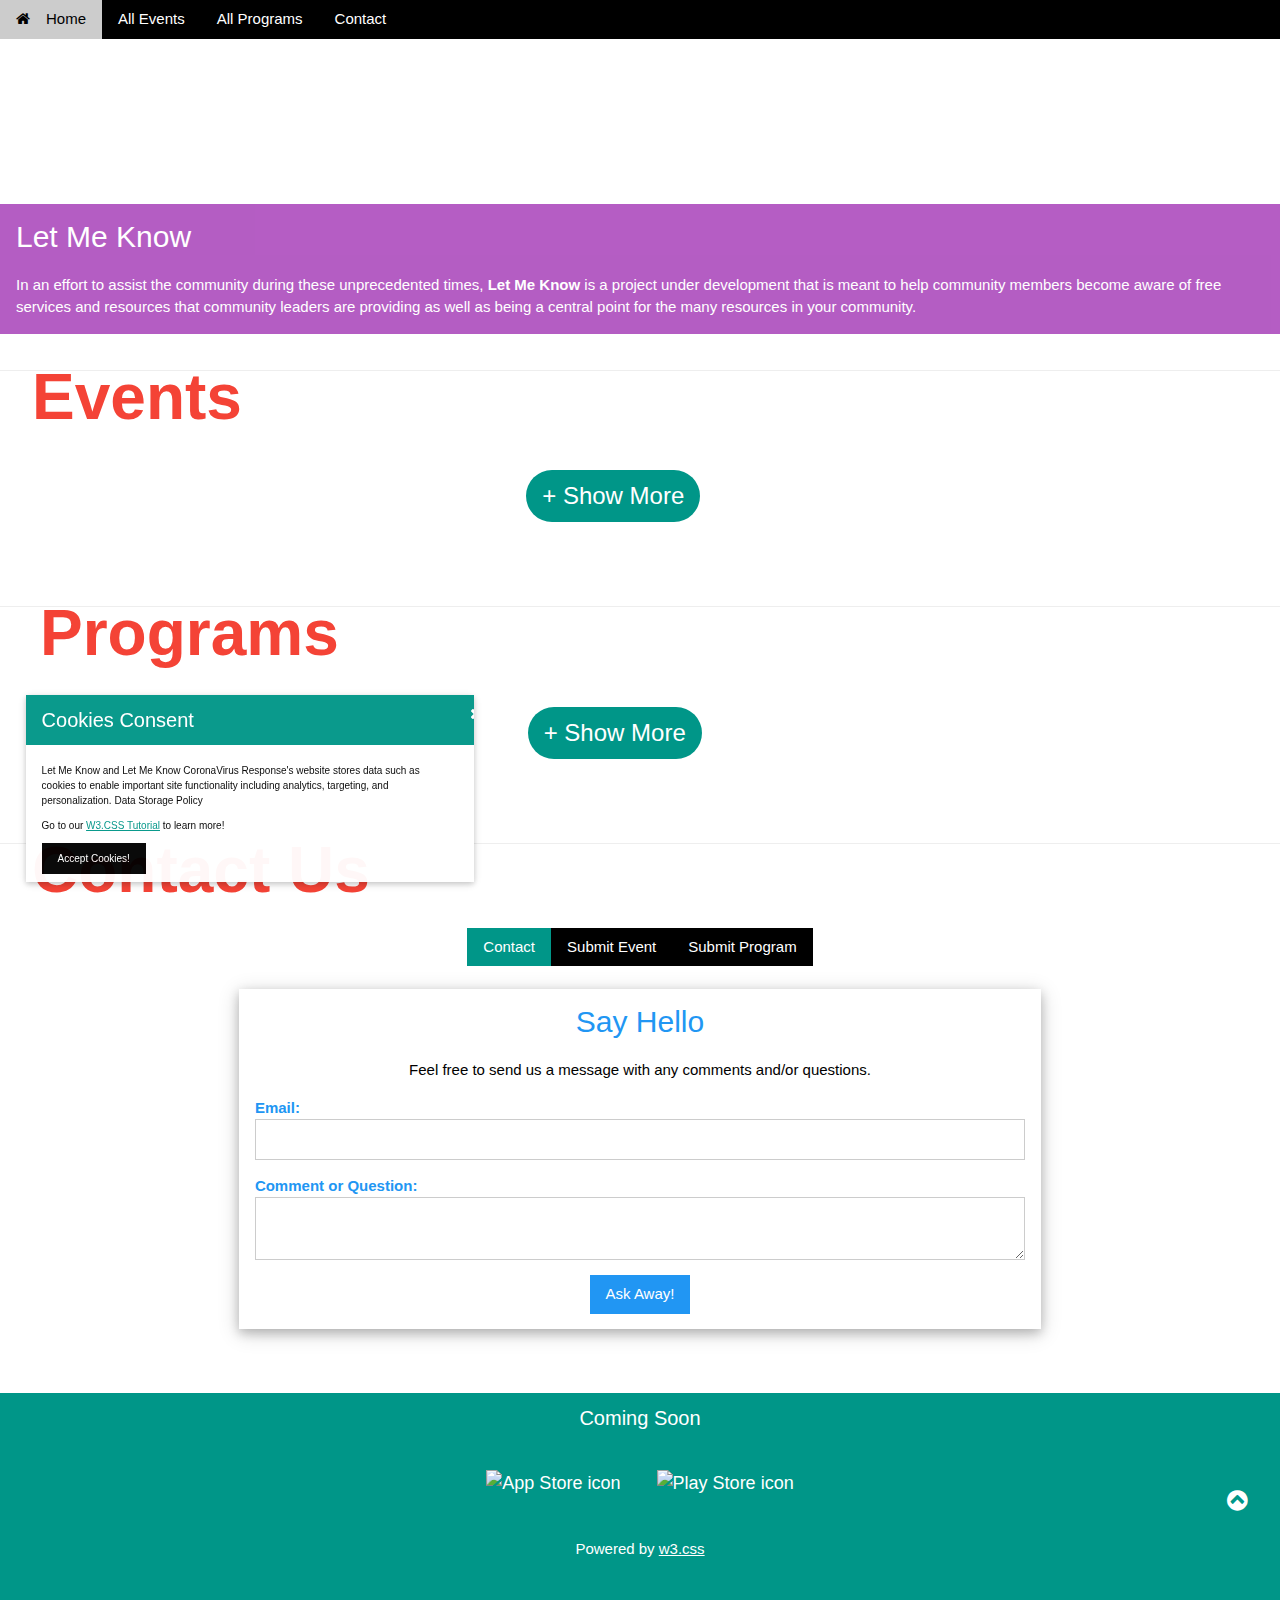
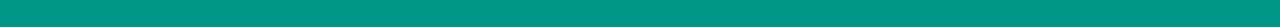
==== index.html @ cff096c7 "Added Current Site" ====
<!DOCTYPE html>
<html lang="en">
<title>Let Me Know-Coronavirus Response</title>
<head>

<!-- Global site tag (gtag.js) - Google Analytics -->
<script async src="https://www.googletagmanager.com/gtag/js?id=G-ME87R2ZFZ6"></script>
<script>
    window.dataLayer = window.dataLayer || [];
    function gtag(){dataLayer.push(arguments);}
    gtag('js', new Date());

    gtag('config', 'G-ME87R2ZFZ6');
</script>

<script data-ad-client="ca-pub-1134374927268143" async src="https://pagead2.googlesyndication.com/pagead/js/adsbygoogle.js"></script>


<script type = "text/javascript">

    var d = new Date();
    var exdays = 120;
    d.setTime(d.getTime() + (exdays * 24 * 60 * 60 *1000));
    var expires = "expires=" + d;

//    document.cookie = "cookieConsent=" +"; " + expires;
    document.cookie = "SameSite=None;Secure" + expires;
    document.cookie = "promo_shown=1;" + expires;

//    checkCookie();





</script>

</head>

<meta charset="UTF-8">
<meta name="viewport" content="width=device-width, initial-scale=1">
<link rel="stylesheet" href="site2.css">

<!--<link rel="stylesheet" href="https://www.w3schools.com/lib/w3-theme-black.css">
<link rel="stylesheet" href="https://cdnjs.cloudflare.com/ajax/libs/font-awesome/4.7.0/css/font-awesome.min.css">
-->
<link rel="stylesheet" href="https://cdnjs.cloudflare.com/ajax/libs/font-awesome/4.7.0/css/font-awesome.min.css">
<body id="myPage" onload="checkCookie()">

<div id="cookiesConsent" class="w3-hide w3-card w3-mobile PanelFloat" style="width:35%">
    <div class="w3-modal-content w3-card-4 w3-animate-bottom">
        <header class="w3-container w3-teal">
            <span onclick="document.getElementById('cookiesConsent').style.display='none'" class="w3-button w3-teal w3-display-topmiddle w3-margin-right w3-margin-right"><i class="fa fa-remove"></i></span>
            <h4>Cookies Consent </h4>
        </header>
        <div class="w3-content  w3-tiny pazOverflow w3-padding">
            <p>Let Me Know and Let Me Know CoronaVirus Response's website stores data such as<br> cookies to enable important site functionality including analytics, targeting, and <br>personalization. Data Storage Policy</p>
            <p>Go to our <a class="w3-text-teal" href="/w3css/default.asp">W3.CSS Tutorial</a> to learn more!</p>
            <button class="w3-btn w3-black" onclick="Agree2Cookies()">Accept Cookies!</button>
        </div>
    </div>

</div>



<!-- -----------------------------------------------------------------------------------------------------------Navbar(Menu) -->
<div class="w3-top">
 <div class="w3-bar w3-black w3-left-align">
    <a class="w3-bar-item w3-button w3-hide-medium w3-hide-large w3-right w3-hover-white w3-theme-d2" href="javascript:void(0);" onclick="openNav()"><i class="fa fa-bars"></i></a>
    <a href="index.html" class="w3-bar-item w3-button w3-teal"><i class="fa fa-home w3-margin-right"></i>Home</a>
            <a href="AllEvents.html" class="w3-bar-item w3-button w3-hide-small w3-hover-white">All Events</a>
            <a href="AllPrograms.html" class="w3-bar-item w3-button w3-hide-small w3-hover-white">All Programs</a>
        <a href="index.html#contact" class="w3-bar-item w3-button w3-hide-small w3-hover-white">Contact</a>
 </div>

    <!-- Navbar on small screens -->
    <div id="navDemo" class="w3-bar-block w3-black w3-hide w3-hide-large w3-hide-medium">
        <a href="AllEvents.html" class="w3-bar-item w3-button">All Events</a>
        <a href="AllPrograms.html" class="w3-bar-item w3-button">All Programs</a>
        <a href="index.html#contact" class="w3-bar-item w3-button">Contact</a>
    </div>
</div>

<!-- --------------------------------------------------------------------------------------------------------Image Header -->
<div class="w3-display-container w3-animate-opacity w3-mobile w3-hidden">
    <img src="https://www.w3schools.com//w3images/sailboat.jpg" alt="boat" style="width:100%;min-height:350px;max-height:600px;">
    <div class="w3-container w3-display-bottomleft w3-margin-bottom w3-opacity-min w3-purple w3">
    <h2>Let Me Know</h2>
    <p>In an effort to assist the community during these unprecedented times, <b>Let Me Know</b> is a project under development
    that is meant to help community members become aware of free services and resources that community leaders are providing as well
    as being a central point for the many resources in your community.</p>

    </div>
</div>

<!-- -----------------------------------------------------------------------------------Partial Events Row -->
<hr>
<div class="w3-row-padding w3-padding-64 w3-margin-top" id="work">
    <!-- -------------------------------------------------------------------------------------------------------Go to more events Button Container -->
<div class="w3-container" style="position:relative">
    <h1 class="w3-jumbo w3-text-red w3-shadow" style="position:absolute;top:-116px;left:24px"><b>Events</b></h1>
</div>


<p id="loadEvents"></p>






<script>
var xmlhttp = new XMLHttpRequest();
xmlhttp.onreadystatechange = function() {
        if (this.readyState == 4 && this.status == 200) {
                var myObj = JSON.parse(this.responseText);
                var x="";
                //input = document.getElementById("myInput");

                 //x+= "<div class='w3-row-padding w3-center w3-margin-top'><div class='w3-third'><div class='w3-card w3-container' style='min-height:460px'>";
                 //"<div class='w3-row w3-border'>";
                for (i in myObj.events)
                {
                                   if(i <3){
                            x+= "<div class='w3-row-padding w3-third'><div class='w3-container w3-hover-shadow w3-row-padding w3-center w3-card w3-white w3-container'style='height:660px'>"
                                    +"<h3> <a href='#'>"+myObj.events[i].title + "</a></h3>"
                                    +"<img src='" + myObj.events[i].imagelink + "' alt='Event Screenshot " + myObj.events[i].title+ "'style='width:70%' >"
                                    +"<p>"+ myObj.events[i].time +"</p>"
                                    +"<p>"+ myObj.events[i].date +"</p>"
                                    +"<p><a>"+ myObj.events[i].address +"</a></p>"
                                    +"<p>"+ myObj.events[i].description +"</p></div><br></div></div>";
                                             }

        }


                document.getElementById("loadEvents").innerHTML = x;
        }
};
xmlhttp.open("GET", "https://myvalentines.s3.amazonaws.com/LetMeKnow/basicevents.json", true);
xmlhttp.send();
</script>

  <button onclick="location.href='AllEvents.html'" class="w3-button w3-center w3-xlarge w3-teal w3-round-xxlarge w3-hover-teal w3-margin-ShowMore" title="Go To Events List">
  + Show More
  </button>



</div>


<!-- ---------------------------------------------------------------------------------------------------------------------------Partial Programs Container -->
  <hr>
<div class="w3-container w3-padding-64 w3-theme-l5" id="program">
    <div class="w3-container" style="position:relative">
    <h1 class="w3-jumbo w3-text-red" style="position:absolute;top:-116px;left:24px"><b>Programs</b></h1>
    </div>

<p id="programs"></p>



<script>
var xmlhttp = new XMLHttpRequest();
xmlhttp.onreadystatechange = function() {
        if (this.readyState == 4 && this.status == 200) {
                var prog = JSON.parse(this.responseText);

                var x="<ul class='w3-ul w3-card-4 w3-white' >";
                //input = document.getElementById("myInput");
                 //x+= "<div class='w3-row-padding w3-center w3-margin-top'><div class='w3-third'><div class='w3-card w3-container' style='min-height:460px'>";
                 //"<div class='w3-row w3-border'>";
                for (i in prog.programs)
                {


                           x+=" <li class='w3-bar'> <div class='w3-bar-item w3-margin-bottom'>";
                           x+="<span class='w3-large'><b>" + prog.programs[i].title +"</b></span><br>";
                           x+="<span>"+ prog.programs[i].time +"</span><br><br>";
                           x+="<span>"+ prog.programs[i].description +"</span>";
                           x+="</div></li>";



        }//End checking of input length
              x+="</ul>";

                document.getElementById("programs").innerHTML = x;
        }
};
xmlhttp.open("GET", "https://zanproduction.org/basicprograms.json", true);
xmlhttp.send();
</script>

  <button onclick="location.href='AllPrograms.html'" class="w3-button w3-xlarge w3-teal w3-round-xxlarge w3-hover-teal w3-margin-ShowMore" title="Go To Programs List">
  + Show More
  </button>

</div>



<!-- -------------------------------------------------------------------------------------------------------Go to more events Button Container -->
<!--
<div class="w3-container" style="position:relative">
    <a href="AllEvents.html" class="w3-button w3-xxxlarge w3-circle w3-teal"style="position:absolute;top:-28px;right:24px">+</a>
</div>
    -->
<!-- ------------------------------------------------------------------------------------------------------------------------------Contact Row -->
<hr>
<div class="w3-row-padding w3-center w3-padding-64" id="contact">
         <div class="w3-container" style="position:relative">
    <h1 class="w3-jumbo w3-text-red" style="position:absolute;top:-116px;left:24px"><b>Contact Us</b></h1>
    </div>





  <div class="w3-bar w3-black w3-margin-bottom">
    <button class="w3-bar-item w3-button tablink w3-teal" onclick="openCity(event,'Con')">Contact</button>
    <button class="w3-bar-item w3-button tablink " onclick="openCity(event,'Event')">Submit Event</button>
    <button class="w3-bar-item w3-button tablink" onclick="openCity(event,'Program')">Submit Program</button>

  </div>

  <div id="Event" class="w3-container city PAZ-animate-fading" style="display:none">
<!-- -----------------------------------------------------------------Submit Event -->
   <div class="w3-container w3-card-4 w3-margin-right PAZ-margin-18-LR w3-padding w3-left-align">
        <h2 class="w3-text-blue w3-center">Submit an Event!</h2>

        <p class = "w3-left"> Have an event? Want to share a community service event to help out your community during these unprecedented times? Have a digital class you want your community to become aware of?
            Sign in to your Google Account and submit a form with your event details.</p>
        <p> Upon approval from our staff, your event will be shown on this site, letmeknow.zanproduction.org website Coronavirus Response</p>
        <p><span style="color: #A80000"><u><b>Please Note:</b> You will need to sign in to your gmail account in order to submit an event for review.</u></span></p>

        <p class = " w3-center"><button class="w3-btn w3-blue" onclick="window.open('https://forms.gle/3HyrLBHpQnjg3Du28'); ">Submit an Event!</button></p>
    </div>
   </div>

<!-- -----------------------------------------------------------------Submit Program -->
  <div id="Program" class="w3-container city PAZ-animate-fading" style="display:none">
     <iframe src="https://script.google.com/macros/s/AKfycbyybHsgXjD7RF-iYfJycYh_pijT7AcqOLYhs6ioUfyzRS8xSYM/exec" width="100%" height="1600" frameborder="0" marginheight="0" marginwidth="0">Loading�</iframe>
  </div>


<!-- -----------------------------------------------------------------Submit Inquiry -->
  <div id="Con" class="w3-container city PAZ-margin-18-LR PAZ-animate-fading" >

  <script type="text/javascript">var submitted=false;</script>
  <iframe name="hidden_iframe" id="hidden_iframe" style="display:none;" onload="if(submitted)  {window.location='index.html#contact';}"></iframe>

<!--<iframe name="hidden_iframe" id="hidden_iframe" style="display:none;" onload="if(submitted)  {window.location='index.html#contact';}"></iframe>-->

  <form id="cform" class="w3-container w3-card-4" action="https://docs.google.com/forms/u/0/d/e/1FAIpQLSfyJtyNnHhSbW4LIv55I1xpf301ikOAQBgVJiVOtoX2EVAl6g/formResponse" method="post" target="hidden_iframe"
    onsubmit="submitted=true;">
      <h2 class="w3-text-blue">Say Hello</h2>
      <p>Feel free to send us a message with any comments and/or questions. </p>

      <p><label for="email" class="w3-text-blue w3-left"><b>Email:</b></label>
      <input id="email" class="w3-input w3-border" name="emailAddress" type="email" required></p>

      <p><label for="cq" class="w3-text-blue w3-left"><b>Comment or Question: </b></label>
      <textarea id="cq" class="w3-input w3-border" name="entry.947592968" type="text" required></textarea></p>

      <p><button class="w3-btn w3-blue" onclick="sendNresetEnter()">Ask Away!</button></p>
  </form>




  </div>


<script>



function Agree2Cookies()
{
    var d = new Date();
    var exdays = 120;
    d.setTime(d.getTime() + (exdays * 24 * 60 * 60 *1000));
    var expires = "expires=" + d;
    document.cookie = "cookieConsent=Nope" +"; " + expires;
     document.getElementById('cookiesConsent').style.display='none';
}


function checkCookie() {

      var cookieConsent = "cookieConsent";
      var cookshown = getCookie(cookieConsent);
      var element = document.getElementById("cookiesConsent");
      if(cookshown != "Nope" || cookshown == "undefined" || cookshown == null)
      {
        //var element = document.getElementById("cookiesConsent");
        element.classList.remove("w3-hide");
//        element.classList.a
          // document.getElementById('cookiesConsent').style.display='block';
      }

      //else{document.getElementById('cookiesConsent').style.display='block'}

}

// returns the cookie with the given name,
// or undefined if not found
function getCookie(name) {
  let matches = document.cookie.match(new RegExp(
    "(?:^|; )" + name.replace(/([\.$?*|{}\(\)\[\]\\\/\+^])/g, '\\$1') + "=([^;]*)"
  ));
  return matches ? decodeURIComponent(matches[1]) : undefined;
}




function sendNresetEnter()
{
        document.getElementById('cq').addEventListener('keypress', function(event) {
        if (event.keyCode == 13) {
            document.getElementById("cform").submit();
            document.getElementById("cform").reset();
        }
    });


}



function openCity(evt, cityName) {
  var i, x, tablinks;
  x = document.getElementsByClassName("city");
  for (i = 0; i < x.length; i++) {
    x[i].style.display = "none";
  }
  tablinks = document.getElementsByClassName("tablink");
  for (i = 0; i < x.length; i++) {
    tablinks[i].className = tablinks[i].className.replace(" w3-teal", "");
  }
  document.getElementById(cityName).style.display = "block";
  evt.currentTarget.className += " w3-teal";

  /*
  if(cityName == "Event"){
      window.open("https://forms.gle/3HyrLBHpQnjg3Du28");
      //https://forms.gle/3HyrLBHpQnjg3Du28
  }
                   */
}
</script>

</div>













<!-- -------------------------------------------------------------------------------------------------------------------------------Footer -->
<footer class="w3-container  w3-teal w3-center">
    <h4>Coming Soon</h4>
    <p class="w3-button w3-large w3-teal" href="javascript:void(0)" title="App Store"> <img src="img/download-on-the-app-store-apple.svg"  alt="App Store icon" style="width:20%"> <!--Coming Soon --></p>
    <p class="w3-button w3-large w3-teal" href="javascript:void(0)" title="Play Store"> <img src="img/google-play-download-android-app.svg" alt="Play Store icon" style="width:20%"> <!--Coming Soon --></p>

    <p>Powered by <a href="https://www.w3schools.com/w3css/default.asp" target="_blank">w3.css</a></p>

  <div style="position:relative;bottom:100px;z-index:1;" class="w3-tooltip w3-right">
    <span class="w3-text w3-padding w3-teal w3-hide-small">Go To Top</span>
    <a class="w3-button w3-theme" href="#myPage"><span class="w3-xlarge">
    <i class="fa fa-chevron-circle-up"></i></span></a>
  </div>


    <!--
    <div style="position:relative;bottom:100px;z-index:1;" class="w3-tooltip w3-right">
        <span class="w3-text w3-padding w3-teal w3-hide-small">Go To Top</span>
        <a class="w3-button w3-theme" href="#myPage"><span class="w3-xlarge">
        <i class="fa fa-chevron-circle-up"></i></span></a>
    </div>

    -->
</footer>

<script>
// Script for side navigation
function w3_open() {
    var x = document.getElementById("mySidebar");
    x.style.width = "300px";
    x.style.paddingTop = "10%";
    x.style.display = "block";
}

// Close side navigation
function w3_close() {
    document.getElementById("mySidebar").style.display = "none";
}

// Used to toggle the menu on smaller screens when clicking on the menu button
function openNav() {
    var x = document.getElementById("navDemo");
    if (x.className.indexOf("w3-show") == -1) {
        x.className += " w3-show";
    } else {
        x.className = x.className.replace(" w3-show", "");
    }
}
</script>




</body>
</html>
---- site2.css ----
/* W3.CSS 4.13 June 2019 by Jan Egil and Borge Refsnes */
html{box-sizing:border-box}*,*:before,*:after{box-sizing:inherit}
/* Extract from normalize.css by Nicolas Gallagher and Jonathan Neal git.io/normalize */
html{-ms-text-size-adjust:100%;-webkit-text-size-adjust:100%}body{margin:0}
article,aside,details,figcaption,figure,footer,header,main,menu,nav,section{display:block}summary{display:list-item}
audio,canvas,progress,video{display:inline-block}progress{vertical-align:baseline}
audio:not([controls]){display:none;height:0}[hidden],template{display:none}
a{background-color:transparent}a:active,a:hover{outline-width:0}
abbr[title]{border-bottom:none;text-decoration:underline;text-decoration:underline dotted}
b,strong{font-weight:bolder}dfn{font-style:italic}mark{background:#ff0;color:#000}
small{font-size:80%}sub,sup{font-size:75%;line-height:0;position:relative;vertical-align:baseline}
sub{bottom:-0.25em}sup{top:-0.5em}figure{margin:1em 40px}img{border-style:none}
code,kbd,pre,samp{font-family:monospace,monospace;font-size:1em}hr{box-sizing:content-box;height:0;overflow:visible}
button,input,select,textarea,optgroup{font:inherit;margin:0}optgroup{font-weight:bold}
button,input{overflow:visible}button,select{text-transform:none}
button,[type=button],[type=reset],[type=submit]{-webkit-appearance:button}
button::-moz-focus-inner,[type=button]::-moz-focus-inner,[type=reset]::-moz-focus-inner,[type=submit]::-moz-focus-inner{border-style:none;padding:0}
button:-moz-focusring,[type=button]:-moz-focusring,[type=reset]:-moz-focusring,[type=submit]:-moz-focusring{outline:1px dotted ButtonText}
fieldset{border:1px solid #c0c0c0;margin:0 2px;padding:.35em .625em .75em}
legend{color:inherit;display:table;max-width:100%;padding:0;white-space:normal}textarea{overflow:auto}
[type=checkbox],[type=radio]{padding:0}
[type=number]::-webkit-inner-spin-button,[type=number]::-webkit-outer-spin-button{height:auto}
[type=search]{-webkit-appearance:textfield;outline-offset:-2px}
[type=search]::-webkit-search-decoration{-webkit-appearance:none}
::-webkit-file-upload-button{-webkit-appearance:button;font:inherit}
/* End extract */
html,body{font-family:Verdana,sans-serif;font-size:15px;line-height:1.5}html{overflow-x:hidden}
h1{font-size:36px}h2{font-size:30px}h3{font-size:24px}h4{font-size:20px}h5{font-size:18px}h6{font-size:16px}.w3-serif{font-family:serif}
h1,h2,h3,h4,h5,h6{font-family:"Segoe UI",Arial,sans-serif;font-weight:400;margin:10px 0}.w3-wide{letter-spacing:4px}
hr{border:0;border-top:1px solid #eee;margin:20px 0}
.w3-image{max-width:100%;height:auto}img{vertical-align:middle}a{color:inherit}
.w3-table,.w3-table-all{border-collapse:collapse;border-spacing:0;width:100%;display:table}.w3-table-all{border:1px solid #ccc}
.w3-bordered tr,.w3-table-all tr{border-bottom:1px solid #ddd}.w3-striped tbody tr:nth-child(even){background-color:#f1f1f1}
.w3-table-all tr:nth-child(odd){background-color:#fff}.w3-table-all tr:nth-child(even){background-color:#f1f1f1}
.w3-hoverable tbody tr:hover,.w3-ul.w3-hoverable li:hover{background-color:#ccc}.w3-centered tr th,.w3-centered tr td{text-align:center}
.w3-table td,.w3-table th,.w3-table-all td,.w3-table-all th{padding:8px 8px;display:table-cell;text-align:left;vertical-align:top}
.w3-table th:first-child,.w3-table td:first-child,.w3-table-all th:first-child,.w3-table-all td:first-child{padding-left:16px}
.w3-btn,.w3-button{border:none;display:inline-block;padding:8px 16px;vertical-align:middle;overflow:hidden;text-decoration:none;color:inherit;background-color:inherit;text-align:center;cursor:pointer;white-space:nowrap}
.w3-btn:hover{box-shadow:0 8px 16px 0 rgba(0,0,0,0.2),0 6px 20px 0 rgba(0,0,0,0.19)}
.w3-btn,.w3-button{-webkit-touch-callout:none;-webkit-user-select:none;-khtml-user-select:none;-moz-user-select:none;-ms-user-select:none;user-select:none}
.w3-disabled,.w3-btn:disabled,.w3-button:disabled{cursor:not-allowed;opacity:0.3}.w3-disabled *,:disabled *{pointer-events:none}
.w3-btn.w3-disabled:hover,.w3-btn:disabled:hover{box-shadow:none}
.w3-badge,.w3-tag{background-color:#000;color:#fff;display:inline-block;padding-left:8px;padding-right:8px;text-align:center}.w3-badge{border-radius:50%}
.w3-ul{list-style-type:none;padding:0;margin:0}.w3-ul li{padding:8px 16px;border-bottom:1px solid #ddd}.w3-ul li:last-child{border-bottom:none}
.w3-tooltip,.w3-display-container{position:relative}.w3-tooltip .w3-text{display:none}.w3-tooltip:hover .w3-text{display:inline-block}
.w3-ripple:active{opacity:0.5}.w3-ripple{transition:opacity 0s}
.w3-input{padding:8px;display:block;border:none;border-bottom:1px solid #ccc;width:100%}
.w3-select{padding:9px 0;width:100%;border:none;border-bottom:1px solid #ccc}
.w3-dropdown-click,.w3-dropdown-hover{position:relative;display:inline-block;cursor:pointer}
.w3-dropdown-hover:hover .w3-dropdown-content{display:block}
.w3-dropdown-hover:first-child,.w3-dropdown-click:hover{background-color:#ccc;color:#000}
.w3-dropdown-hover:hover > .w3-button:first-child,.w3-dropdown-click:hover > .w3-button:first-child{background-color:#ccc;color:#000}
.w3-dropdown-content{cursor:auto;color:#000;background-color:#fff;display:none;position:absolute;min-width:160px;margin:0;padding:0;z-index:1}
.w3-check,.w3-radio{width:24px;height:24px;position:relative;top:6px}
.w3-sidebar{height:100%;width:200px;background-color:#fff;position:fixed!important;z-index:1;overflow:auto}
.w3-bar-block .w3-dropdown-hover,.w3-bar-block .w3-dropdown-click{width:100%}
.w3-bar-block .w3-dropdown-hover .w3-dropdown-content,.w3-bar-block .w3-dropdown-click .w3-dropdown-content{min-width:100%}
.w3-bar-block .w3-dropdown-hover .w3-button,.w3-bar-block .w3-dropdown-click .w3-button{width:100%;text-align:left;padding:8px 16px}
.w3-main,#main{transition:margin-left .4s}
.w3-modal{z-index:3;display:none;padding-top:100px;position:fixed;left:0;top:0;width:100%;height:100%;overflow:auto;background-color:rgb(0,0,0);background-color:rgba(0,0,0,0.4)}
.w3-modal-content{margin:auto;background-color:#fff;position:relative;padding:0;outline:0;width:600px}
.w3-bar{width:100%;overflow:hidden}.w3-center .w3-bar{display:inline-block;width:auto}
.w3-bar .w3-bar-item{padding:8px 16px;float:left;width:auto;border:none;display:block;outline:0}
.w3-bar .w3-dropdown-hover,.w3-bar .w3-dropdown-click{position:static;float:left}
.w3-bar .w3-button{white-space:normal}
.w3-bar-block .w3-bar-item{width:100%;display:block;padding:8px 16px;text-align:left;border:none;white-space:normal;float:none;outline:0}
.w3-bar-block.w3-center .w3-bar-item{text-align:center}.w3-block{display:block;width:100%}
.w3-responsive{display:block;overflow-x:auto}
.w3-container:after,.w3-container:before,.w3-panel:after,.w3-panel:before,.w3-row:after,.w3-row:before,.w3-row-padding:after,.w3-row-padding:before,
.w3-cell-row:before,.w3-cell-row:after,.w3-clear:after,.w3-clear:before,.w3-bar:before,.w3-bar:after{content:"";display:table;clear:both}
.w3-col,.w3-half,.w3-third,.w3-twothird,.w3-threequarter,.w3-quarter{float:left;width:100%}
.w3-col.s1{width:8.33333%}.w3-col.s2{width:16.66666%}.w3-col.s3{width:24.99999%}.w3-col.s4{width:33.33333%}
.w3-col.s5{width:41.66666%}.w3-col.s6{width:49.99999%}.w3-col.s7{width:58.33333%}.w3-col.s8{width:66.66666%}
.w3-col.s9{width:74.99999%}.w3-col.s10{width:83.33333%}.w3-col.s11{width:91.66666%}.w3-col.s12{width:99.99999%}
@media (min-width:601px){.w3-col.m1{width:8.33333%}.w3-col.m2{width:16.66666%}.w3-col.m3,.w3-quarter{width:24.99999%}.w3-col.m4,.w3-third{width:33.33333%}
.w3-col.m5{width:41.66666%}.w3-col.m6,.w3-half{width:49.99999%}.w3-col.m7{width:58.33333%}.w3-col.m8,.w3-twothird{width:66.66666%}
.w3-col.m9,.w3-threequarter{width:74.99999%}.w3-col.m10{width:83.33333%}.w3-col.m11{width:91.66666%}.w3-col.m12{width:99.99999%}}
@media (min-width:993px){.w3-col.l1{width:8.33333%}.w3-col.l2{width:16.66666%}.w3-col.l3{width:24.99999%}.w3-col.l4{width:33.33333%}
.w3-col.l5{width:41.66666%}.w3-col.l6{width:49.99999%}.w3-col.l7{width:58.33333%}.w3-col.l8{width:66.66666%}
.w3-col.l9{width:74.99999%}.w3-col.l10{width:83.33333%}.w3-col.l11{width:91.66666%}.w3-col.l12{width:99.99999%}}
.w3-rest{overflow:hidden}.w3-stretch{margin-left:-16px;margin-right:-16px}
.w3-content,.w3-auto{margin-left:auto;margin-right:auto}.w3-content{max-width:980px}.w3-auto{max-width:1140px}
.w3-cell-row{display:table;width:100%}.w3-cell{display:table-cell}
.w3-cell-top{vertical-align:top}.w3-cell-middle{vertical-align:middle}.w3-cell-bottom{vertical-align:bottom}
.w3-hide{display:none!important}.w3-show-block,.w3-show{display:block!important}.w3-show-inline-block{display:inline-block!important}
@media (max-width:1205px){.w3-auto{max-width:95%}}
@media (max-width:600px){.w3-modal-content{margin:0 10px;width:auto!important}.w3-modal{padding-top:30px}
.w3-dropdown-hover.w3-mobile .w3-dropdown-content,.w3-dropdown-click.w3-mobile .w3-dropdown-content{position:relative}
.w3-hide-small{display:none!important}.w3-mobile{display:block;width:100%!important}.w3-bar-item.w3-mobile,.w3-dropdown-hover.w3-mobile,.w3-dropdown-click.w3-mobile{text-align:center}
.w3-dropdown-hover.w3-mobile,.w3-dropdown-hover.w3-mobile .w3-btn,.w3-dropdown-hover.w3-mobile .w3-button,.w3-dropdown-click.w3-mobile,.w3-dropdown-click.w3-mobile .w3-btn,.w3-dropdown-click.w3-mobile .w3-button{width:100%}}
@media (max-width:768px){.w3-modal-content{width:500px}.w3-modal{padding-top:50px}}
@media (min-width:993px){.w3-modal-content{width:900px}.w3-hide-large{display:none!important}.w3-sidebar.w3-collapse{display:block!important}}
@media (max-width:992px) and (min-width:601px){.w3-hide-medium{display:none!important}}
@media (max-width:992px){.w3-sidebar.w3-collapse{display:none}.w3-main{margin-left:0!important;margin-right:0!important}.w3-auto{max-width:100%}}
.w3-top,.w3-bottom{position:fixed;width:100%;z-index:1}.w3-top{top:0}.w3-bottom{bottom:0}
.w3-overlay{position:fixed;display:none;width:100%;height:100%;top:0;left:0;right:0;bottom:0;background-color:rgba(0,0,0,0.5);z-index:2}
.w3-display-topleft{position:absolute;left:0;top:0}.w3-display-topright{position:absolute;right:0;top:0}
.w3-display-bottomleft{position:absolute;left:0;bottom:0}.w3-display-bottomright{position:absolute;right:0;bottom:0}
.w3-display-middle{position:absolute;top:50%;left:50%;transform:translate(-50%,-50%);-ms-transform:translate(-50%,-50%)}
.w3-display-left{position:absolute;top:50%;left:0%;transform:translate(0%,-50%);-ms-transform:translate(-0%,-50%)}
.w3-display-right{position:absolute;top:50%;right:0%;transform:translate(0%,-50%);-ms-transform:translate(0%,-50%)}
.w3-display-topmiddle{position:absolute;left:50%;top:0;transform:translate(-50%,0%);-ms-transform:translate(-50%,0%)}
.w3-display-bottommiddle{position:absolute;left:50%;bottom:0;transform:translate(-50%,0%);-ms-transform:translate(-50%,0%)}
.w3-display-container:hover .w3-display-hover{display:block}.w3-display-container:hover span.w3-display-hover{display:inline-block}.w3-display-hover{display:none}
.w3-display-position{position:absolute}
.w3-circle{border-radius:50%}
.w3-round-small{border-radius:2px}.w3-round,.w3-round-medium{border-radius:4px}.w3-round-large{border-radius:8px}.w3-round-xlarge{border-radius:16px}.w3-round-xxlarge{border-radius:32px}
.w3-row-padding,.w3-row-padding>.w3-half,.w3-row-padding>.w3-third,.w3-row-padding>.w3-twothird,.w3-row-padding>.w3-threequarter,.w3-row-padding>.w3-quarter,.w3-row-padding>.w3-col{padding:0 8px}
.w3-container,.w3-panel{padding:0.01em 16px}.w3-panel{margin-top:16px;margin-bottom:16px}
.w3-code,.w3-codespan{font-family:Consolas,"courier new";font-size:16px}
.w3-code{width:auto;background-color:#fff;padding:8px 12px;border-left:4px solid #4CAF50;word-wrap:break-word}
.w3-codespan{color:crimson;background-color:#f1f1f1;padding-left:4px;padding-right:4px;font-size:110%}
.w3-card,.w3-card-2{box-shadow:0 2px 5px 0 rgba(0,0,0,0.16),0 2px 10px 0 rgba(0,0,0,0.12)}
.w3-card-4,.w3-hover-shadow:hover{box-shadow:0 4px 10px 0 rgba(0,0,0,0.2),0 4px 20px 0 rgba(0,0,0,0.19)}
.w3-spin{animation:w3-spin 2s infinite linear}@keyframes w3-spin{0%{transform:rotate(0deg)}100%{transform:rotate(359deg)}}
.w3-animate-fading{animation:fading 10s infinite}@keyframes fading{0%{opacity:0}50%{opacity:1}100%{opacity:0}}
.w3-animate-opacity{animation:opac 0.8s}@keyframes opac{from{opacity:0} to{opacity:1}}
.w3-animate-top{position:relative;animation:animatetop 0.4s}@keyframes animatetop{from{top:-300px;opacity:0} to{top:0;opacity:1}}
.w3-animate-left{position:relative;animation:animateleft 0.4s}@keyframes animateleft{from{left:-300px;opacity:0} to{left:0;opacity:1}}
.w3-animate-right{position:relative;animation:animateright 0.4s}@keyframes animateright{from{right:-300px;opacity:0} to{right:0;opacity:1}}
.w3-animate-bottom{position:relative;animation:animatebottom 0.4s}@keyframes animatebottom{from{bottom:-300px;opacity:0} to{bottom:0;opacity:1}}
.w3-animate-zoom {animation:animatezoom 0.6s}@keyframes animatezoom{from{transform:scale(0)} to{transform:scale(1)}}
.w3-animate-input{transition:width 0.4s ease-in-out}.w3-animate-input:focus{width:100%!important}
.w3-opacity,.w3-hover-opacity:hover{opacity:0.60}.w3-opacity-off,.w3-hover-opacity-off:hover{opacity:1}
.w3-opacity-max{opacity:0.25}.w3-opacity-min{opacity:0.75}
.w3-greyscale-max,.w3-grayscale-max,.w3-hover-greyscale:hover,.w3-hover-grayscale:hover{filter:grayscale(100%)}
.w3-greyscale,.w3-grayscale{filter:grayscale(75%)}.w3-greyscale-min,.w3-grayscale-min{filter:grayscale(50%)}
.w3-sepia{filter:sepia(75%)}.w3-sepia-max,.w3-hover-sepia:hover{filter:sepia(100%)}.w3-sepia-min{filter:sepia(50%)}
.w3-tiny{font-size:10px!important}.w3-small{font-size:12px!important}.w3-medium{font-size:15px!important}.w3-large{font-size:18px!important}
.w3-xlarge{font-size:24px!important}.w3-xxlarge{font-size:36px!important}.w3-xxxlarge{font-size:48px!important}.w3-jumbo{font-size:64px!important}
.w3-left-align{text-align:left!important}.w3-right-align{text-align:right!important}.w3-justify{text-align:justify!important}.w3-center{text-align:center!important}
.w3-border-0{border:0!important}.w3-border{border:1px solid #ccc!important}
.w3-border-top{border-top:1px solid #ccc!important}.w3-border-bottom{border-bottom:1px solid #ccc!important}
.w3-border-left{border-left:1px solid #ccc!important}.w3-border-right{border-right:1px solid #ccc!important}
.w3-topbar{border-top:6px solid #ccc!important}.w3-bottombar{border-bottom:6px solid #ccc!important}
.w3-leftbar{border-left:6px solid #ccc!important}.w3-rightbar{border-right:6px solid #ccc!important}
.w3-section,.w3-code{margin-top:16px!important;margin-bottom:16px!important}
.w3-margin{margin:16px!important}.w3-margin-top-32{margin-top:32px!important}.w3-margin-top{margin-top:16px!important}.w3-margin-bottom{margin-bottom:16px!important}
.w3-margin-left{margin-left:16px!important}.w3-margin-ShowMore{margin-left:41%!important}.w3-margin-25centRight{margin-right:25%!important}.w3-margin-right{margin-right:16px!important}
.w3-padding-small{padding:4px 8px!important}.w3-padding{padding:8px 16px!important}.w3-padding-large{padding:12px 24px!important}
.w3-padding-16{padding-top:16px!important;padding-bottom:16px!important}.w3-padding-24{padding-top:24px!important;padding-bottom:24px!important}
.w3-padding-32{padding-top:32px!important;padding-bottom:32px!important}.w3-padding-48{padding-top:48px!important;padding-bottom:48px!important}
.w3-padding-64{padding-top:64px!important;padding-bottom:64px!important}
.w3-left{float:left!important}.w3-right{float:right!important}
.w3-button:hover{color:#000!important;background-color:#ccc!important}
.w3-transparent,.w3-hover-none:hover{background-color:transparent!important}
.w3-hover-none:hover{box-shadow:none!important}
/* Colors */
.w3-amber,.w3-hover-amber:hover{color:#000!important;background-color:#ffc107!important}
.w3-aqua,.w3-hover-aqua:hover{color:#000!important;background-color:#00ffff!important}
.w3-blue,.w3-hover-blue:hover{color:#fff!important;background-color:#2196F3!important}
.w3-light-blue,.w3-hover-light-blue:hover{color:#000!important;background-color:#87CEEB!important}
.w3-brown,.w3-hover-brown:hover{color:#fff!important;background-color:#795548!important}
.w3-cyan,.w3-hover-cyan:hover{color:#000!important;background-color:#00bcd4!important}
.w3-blue-grey,.w3-hover-blue-grey:hover,.w3-blue-gray,.w3-hover-blue-gray:hover{color:#fff!important;background-color:#607d8b!important}
.w3-green,.w3-hover-green:hover{color:#fff!important;background-color:#4CAF50!important}
.w3-light-green,.w3-hover-light-green:hover{color:#000!important;background-color:#8bc34a!important}
.w3-indigo,.w3-hover-indigo:hover{color:#fff!important;background-color:#3f51b5!important}
.w3-khaki,.w3-hover-khaki:hover{color:#000!important;background-color:#f0e68c!important}
.w3-lime,.w3-hover-lime:hover{color:#000!important;background-color:#cddc39!important}
.w3-orange,.w3-hover-orange:hover{color:#000!important;background-color:#ff9800!important}
.w3-deep-orange,.w3-hover-deep-orange:hover{color:#fff!important;background-color:#ff5722!important}
.w3-pink,.w3-hover-pink:hover{color:#fff!important;background-color:#e91e63!important}
.w3-purple,.w3-hover-purple:hover{color:#fff!important;background-color:#9c27b0!important}
.w3-deep-purple,.w3-hover-deep-purple:hover{color:#fff!important;background-color:#673ab7!important}
.w3-red,.w3-hover-red:hover{color:#fff!important;background-color:#f44336!important}
.w3-sand,.w3-hover-sand:hover{color:#000!important;background-color:#fdf5e6!important}
.w3-teal,.w3-hover-teal:hover{color:#fff!important;background-color:#009688!important}
.w3-yellow,.w3-hover-yellow:hover{color:#000!important;background-color:#ffeb3b!important}
.w3-white,.w3-hover-white:hover{color:#000!important;background-color:#fff!important}
.w3-black,.w3-hover-black:hover{color:#fff!important;background-color:#000!important}
.w3-grey,.w3-hover-grey:hover,.w3-gray,.w3-hover-gray:hover{color:#000!important;background-color:#9e9e9e!important}
.w3-light-grey,.w3-hover-light-grey:hover,.w3-light-gray,.w3-hover-light-gray:hover{color:#000!important;background-color:#f1f1f1!important}
.w3-dark-grey,.w3-hover-dark-grey:hover,.w3-dark-gray,.w3-hover-dark-gray:hover{color:#fff!important;background-color:#616161!important}
.w3-pale-red,.w3-hover-pale-red:hover{color:#000!important;background-color:#ffdddd!important}
.w3-pale-green,.w3-hover-pale-green:hover{color:#000!important;background-color:#ddffdd!important}
.w3-pale-yellow,.w3-hover-pale-yellow:hover{color:#000!important;background-color:#ffffcc!important}
.w3-pale-blue,.w3-hover-pale-blue:hover{color:#000!important;background-color:#ddffff!important}
.w3-text-amber,.w3-hover-text-amber:hover{color:#ffc107!important}
.w3-text-aqua,.w3-hover-text-aqua:hover{color:#00ffff!important}
.w3-text-blue,.w3-hover-text-blue:hover{color:#2196F3!important}
.w3-text-light-blue,.w3-hover-text-light-blue:hover{color:#87CEEB!important}
.w3-text-brown,.w3-hover-text-brown:hover{color:#795548!important}
.w3-text-cyan,.w3-hover-text-cyan:hover{color:#00bcd4!important}
.w3-text-blue-grey,.w3-hover-text-blue-grey:hover,.w3-text-blue-gray,.w3-hover-text-blue-gray:hover{color:#607d8b!important}
.w3-text-green,.w3-hover-text-green:hover{color:#4CAF50!important}
.w3-text-light-green,.w3-hover-text-light-green:hover{color:#8bc34a!important}
.w3-text-indigo,.w3-hover-text-indigo:hover{color:#3f51b5!important}
.w3-text-khaki,.w3-hover-text-khaki:hover{color:#b4aa50!important}
.w3-text-lime,.w3-hover-text-lime:hover{color:#cddc39!important}
.w3-text-orange,.w3-hover-text-orange:hover{color:#ff9800!important}
.w3-text-deep-orange,.w3-hover-text-deep-orange:hover{color:#ff5722!important}
.w3-text-pink,.w3-hover-text-pink:hover{color:#e91e63!important}
.w3-text-purple,.w3-hover-text-purple:hover{color:#9c27b0!important}
.w3-text-deep-purple,.w3-hover-text-deep-purple:hover{color:#673ab7!important}
.w3-text-red,.w3-hover-text-red:hover{color:#f44336!important}
.w3-text-sand,.w3-hover-text-sand:hover{color:#fdf5e6!important}
.w3-text-teal,.w3-hover-text-teal:hover{color:#009688!important}
.w3-text-yellow,.w3-hover-text-yellow:hover{color:#d2be0e!important}
.w3-text-white,.w3-hover-text-white:hover{color:#fff!important}
.w3-text-black,.w3-hover-text-black:hover{color:#000!important}
.w3-text-grey,.w3-hover-text-grey:hover,.w3-text-gray,.w3-hover-text-gray:hover{color:#757575!important}
.w3-text-light-grey,.w3-hover-text-light-grey:hover,.w3-text-light-gray,.w3-hover-text-light-gray:hover{color:#f1f1f1!important}
.w3-text-dark-grey,.w3-hover-text-dark-grey:hover,.w3-text-dark-gray,.w3-hover-text-dark-gray:hover{color:#3a3a3a!important}
.w3-border-amber,.w3-hover-border-amber:hover{border-color:#ffc107!important}
.w3-border-aqua,.w3-hover-border-aqua:hover{border-color:#00ffff!important}
.w3-border-blue,.w3-hover-border-blue:hover{border-color:#2196F3!important}
.w3-border-light-blue,.w3-hover-border-light-blue:hover{border-color:#87CEEB!important}
.w3-border-brown,.w3-hover-border-brown:hover{border-color:#795548!important}
.w3-border-cyan,.w3-hover-border-cyan:hover{border-color:#00bcd4!important}
.w3-border-blue-grey,.w3-hover-border-blue-grey:hover,.w3-border-blue-gray,.w3-hover-border-blue-gray:hover{border-color:#607d8b!important}
.w3-border-green,.w3-hover-border-green:hover{border-color:#4CAF50!important}
.w3-border-light-green,.w3-hover-border-light-green:hover{border-color:#8bc34a!important}
.w3-border-indigo,.w3-hover-border-indigo:hover{border-color:#3f51b5!important}
.w3-border-khaki,.w3-hover-border-khaki:hover{border-color:#f0e68c!important}
.w3-border-lime,.w3-hover-border-lime:hover{border-color:#cddc39!important}
.w3-border-orange,.w3-hover-border-orange:hover{border-color:#ff9800!important}
.w3-border-deep-orange,.w3-hover-border-deep-orange:hover{border-color:#ff5722!important}
.w3-border-pink,.w3-hover-border-pink:hover{border-color:#e91e63!important}
.w3-border-purple,.w3-hover-border-purple:hover{border-color:#9c27b0!important}
.w3-border-deep-purple,.w3-hover-border-deep-purple:hover{border-color:#673ab7!important}
.w3-border-red,.w3-hover-border-red:hover{border-color:#f44336!important}
.w3-border-sand,.w3-hover-border-sand:hover{border-color:#fdf5e6!important}
.w3-border-teal,.w3-hover-border-teal:hover{border-color:#009688!important}
.w3-border-yellow,.w3-hover-border-yellow:hover{border-color:#ffeb3b!important}
.w3-border-white,.w3-hover-border-white:hover{border-color:#fff!important}
.w3-border-black,.w3-hover-border-black:hover{border-color:#000!important}
.w3-border-grey,.w3-hover-border-grey:hover,.w3-border-gray,.w3-hover-border-gray:hover{border-color:#9e9e9e!important}
.w3-border-light-grey,.w3-hover-border-light-grey:hover,.w3-border-light-gray,.w3-hover-border-light-gray:hover{border-color:#f1f1f1!important}
.w3-border-dark-grey,.w3-hover-border-dark-grey:hover,.w3-border-dark-gray,.w3-hover-border-dark-gray:hover{border-color:#616161!important}
.w3-border-pale-red,.w3-hover-border-pale-red:hover{border-color:#ffe7e7!important}.w3-border-pale-green,.w3-hover-border-pale-green:hover{border-color:#e7ffe7!important}
.w3-border-pale-yellow,.w3-hover-border-pale-yellow:hover{border-color:#ffffcc!important}.w3-border-pale-blue,.w3-hover-border-pale-blue:hover{border-color:#e7ffff!important}





.PanelFloat {
        position: fixed;
        overflow: hidden;
        z-index: 2400;
        opacity: .96;
        left: 2%;
        bottom: 2% !important;
        -webkit-transition: all 0.5s ease-in-out;
        -moz-transition: all 0.5s ease-in-out;
        -ms-transition: all 0.5s ease-in-out;
        -o-transition: all 0.5s ease-in-out;
        transition: all 0.5s ease-in-out;

    }


.pazOverflow{
      overflow-wrap: break-word;
      word-wrap: break-word;
      hyphens: auto;
}


.w3-margin-25centLeft{}
.w3-margin-50centLeft{margin-left:50%!important}
.PAZ-margin-18-LR{margin-left:17%!important; margin-right:17%!important}
.PAZ-animate-fading{animation:fading 1s linear}@keyframes fading{0%{opacity:0}100%{opacity:1}}
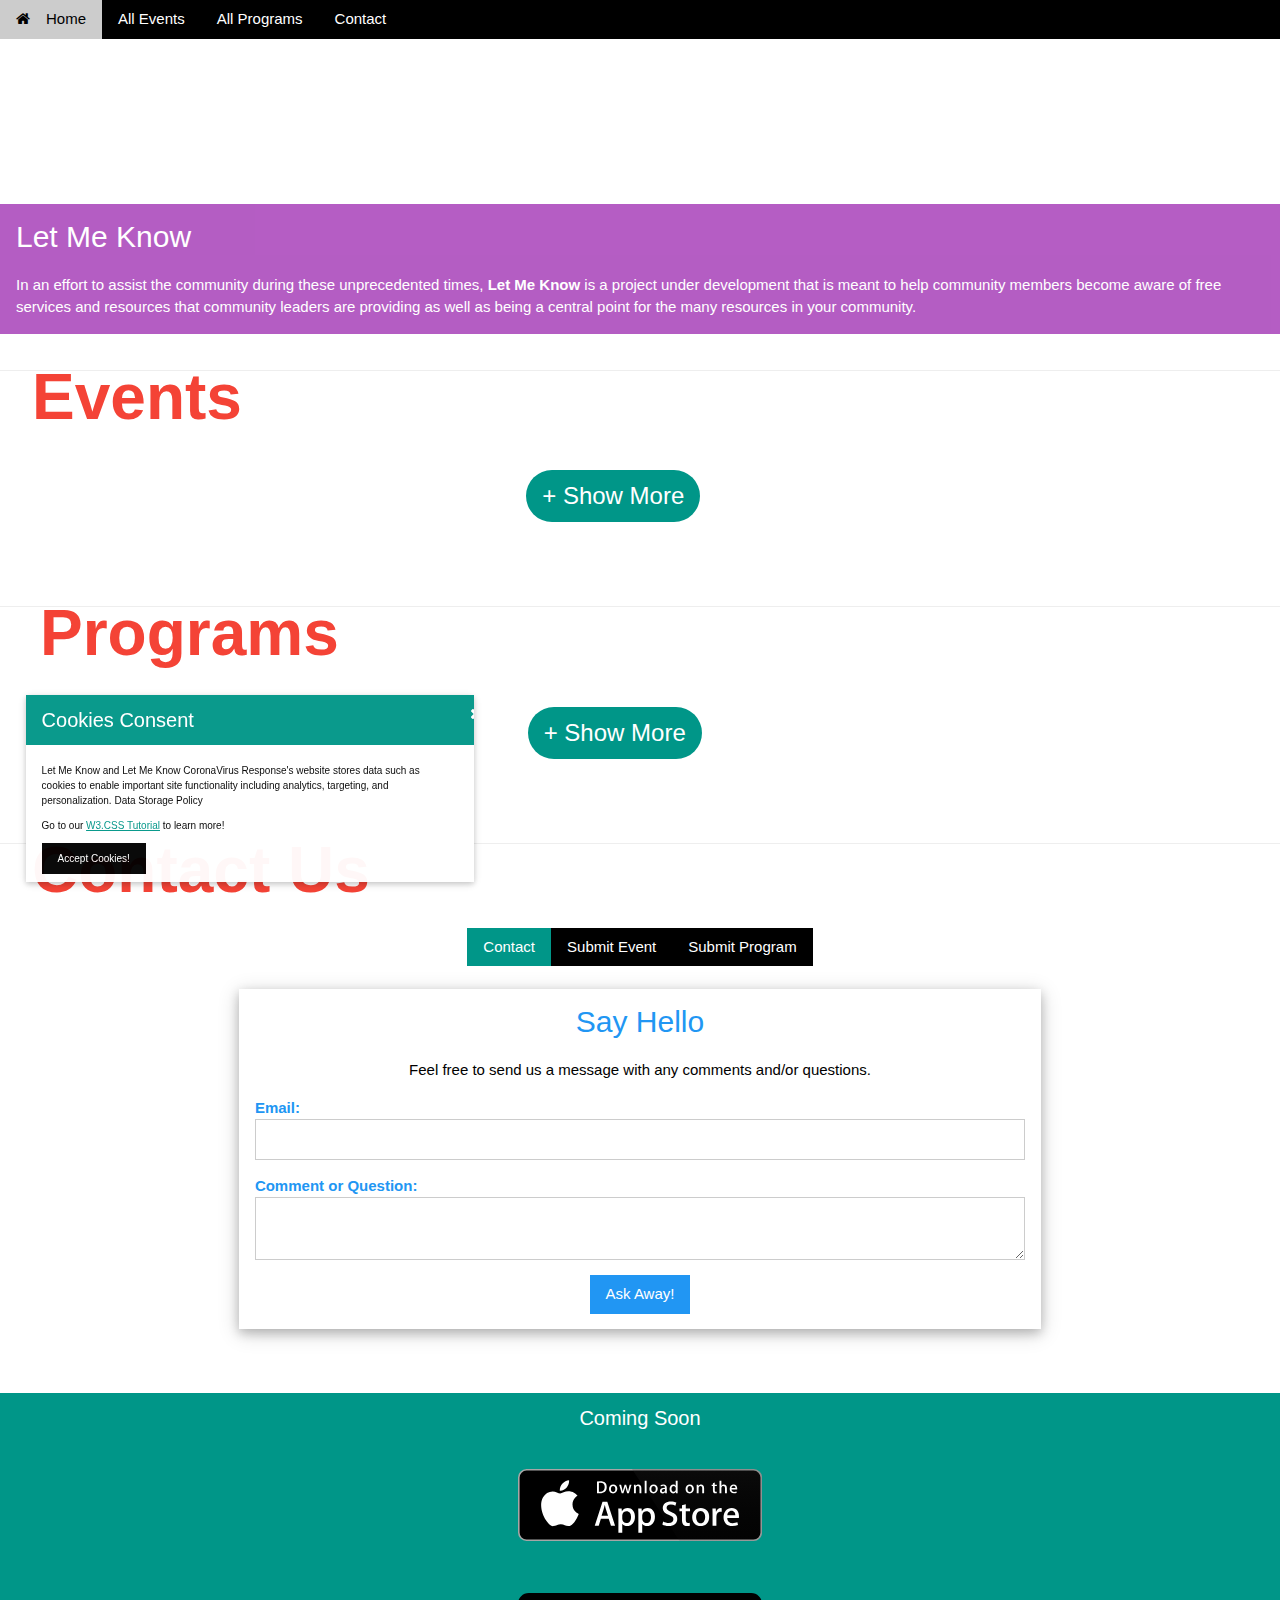
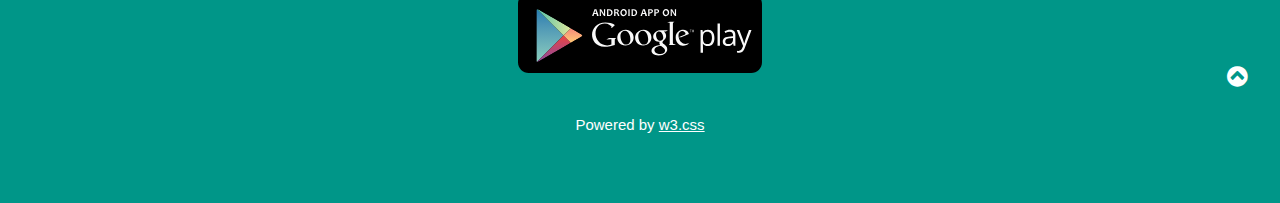
==== commit 4a3fd460: "Configured index.html to work with App Script JSON for All Events" ====
--- a/index.html
+++ b/index.html
@@ -106,10 +106,7 @@
 <p id="loadEvents"></p>
 
 
-
-
-
-
+<!--
 <script>
 var xmlhttp = new XMLHttpRequest();
 xmlhttp.onreadystatechange = function() {
@@ -125,7 +122,7 @@
                                    if(i <3){
                             x+= "<div class='w3-row-padding w3-third'><div class='w3-container w3-hover-shadow w3-row-padding w3-center w3-card w3-white w3-container'style='height:660px'>"
                                     +"<h3> <a href='#'>"+myObj.events[i].title + "</a></h3>"
-                                    +"<img src='" + myObj.events[i].imagelink + "' alt='Event Screenshot " + myObj.events[i].title+ "'style='width:70%' >"
+                                    +"<img src='" + myObj.events[i].imagelink + "' style='width:70%'>"
                                     +"<p>"+ myObj.events[i].time +"</p>"
                                     +"<p>"+ myObj.events[i].date +"</p>"
                                     +"<p><a>"+ myObj.events[i].address +"</a></p>"
@@ -139,6 +136,44 @@
         }
 };
 xmlhttp.open("GET", "https://myvalentines.s3.amazonaws.com/LetMeKnow/basicevents.json", true);
+xmlhttp.send();
+</script>
+
+
+-->
+
+
+
+<script>
+var xmlhttp = new XMLHttpRequest();
+xmlhttp.onreadystatechange = function() {
+        if (this.readyState == 4 && this.status == 200) {
+                var myObj = JSON.parse(this.responseText);
+                var x="";
+                //input = document.getElementById("myInput");
+				//console.log(JSON.stringify(myObj, undefined, 4));
+                 //x+= "<div class='w3-row-padding w3-center w3-margin-top'><div class='w3-third'><div class='w3-card w3-container' style='min-height:460px'>";
+                 //"<div class='w3-row w3-border'>";
+                for (i in myObj.events)
+                {
+                                   if(i <3){
+                            x+= "<div class='w3-row-padding w3-third'><div class='w3-container w3-hover-shadow w3-row-padding w3-center w3-card w3-white w3-container'style='height:660px'>"
+                                    +"<h3> <a href='#'>"+myObj.events[i].name + "</a></h3>"
+                                    
+									+"<img src='" + myObj.events[i].picLink + "' alt='Event Screenshot " + myObj.events[i].name+ "'style='width:70%'>"
+                                    +"<p>"+ myObj.events[i].timeStart +"</p>"
+                                    +"<p>"+ myObj.events[i].date +"</p>"
+                                    +"<p><a>"+ myObj.events[i].address +"</a></p>"
+                                    +"<p>"+ myObj.events[i].description +"</p></div><br></div></div>";
+                                             }
+
+        }
+
+
+                document.getElementById("loadEvents").innerHTML = x;
+        }
+};
+xmlhttp.open("GET", "https://script.google.com/macros/s/AKfycbyybHsgXjD7RF-iYfJycYh_pijT7AcqOLYhs6ioUfyzRS8xSYM/exec", true);
 xmlhttp.send();
 </script>
 
@@ -242,7 +277,7 @@
 
 <!-- -----------------------------------------------------------------Submit Program -->
   <div id="Program" class="w3-container city PAZ-animate-fading" style="display:none">
-     <iframe src="https://script.google.com/macros/s/AKfycbyybHsgXjD7RF-iYfJycYh_pijT7AcqOLYhs6ioUfyzRS8xSYM/exec" width="100%" height="1600" frameborder="0" marginheight="0" marginwidth="0">Loading�</iframe>
+     <iframe src="https://script.google.com/macros/s/AKfycbyybHsgXjD7RF-iYfJycYh_pijT7AcqOLYhs6ioUfyzRS8xSYM/exec" width="100%" height="1600" frameborder="0" marginheight="0" marginwidth="0">Loading…</iframe>
   </div>
 
 
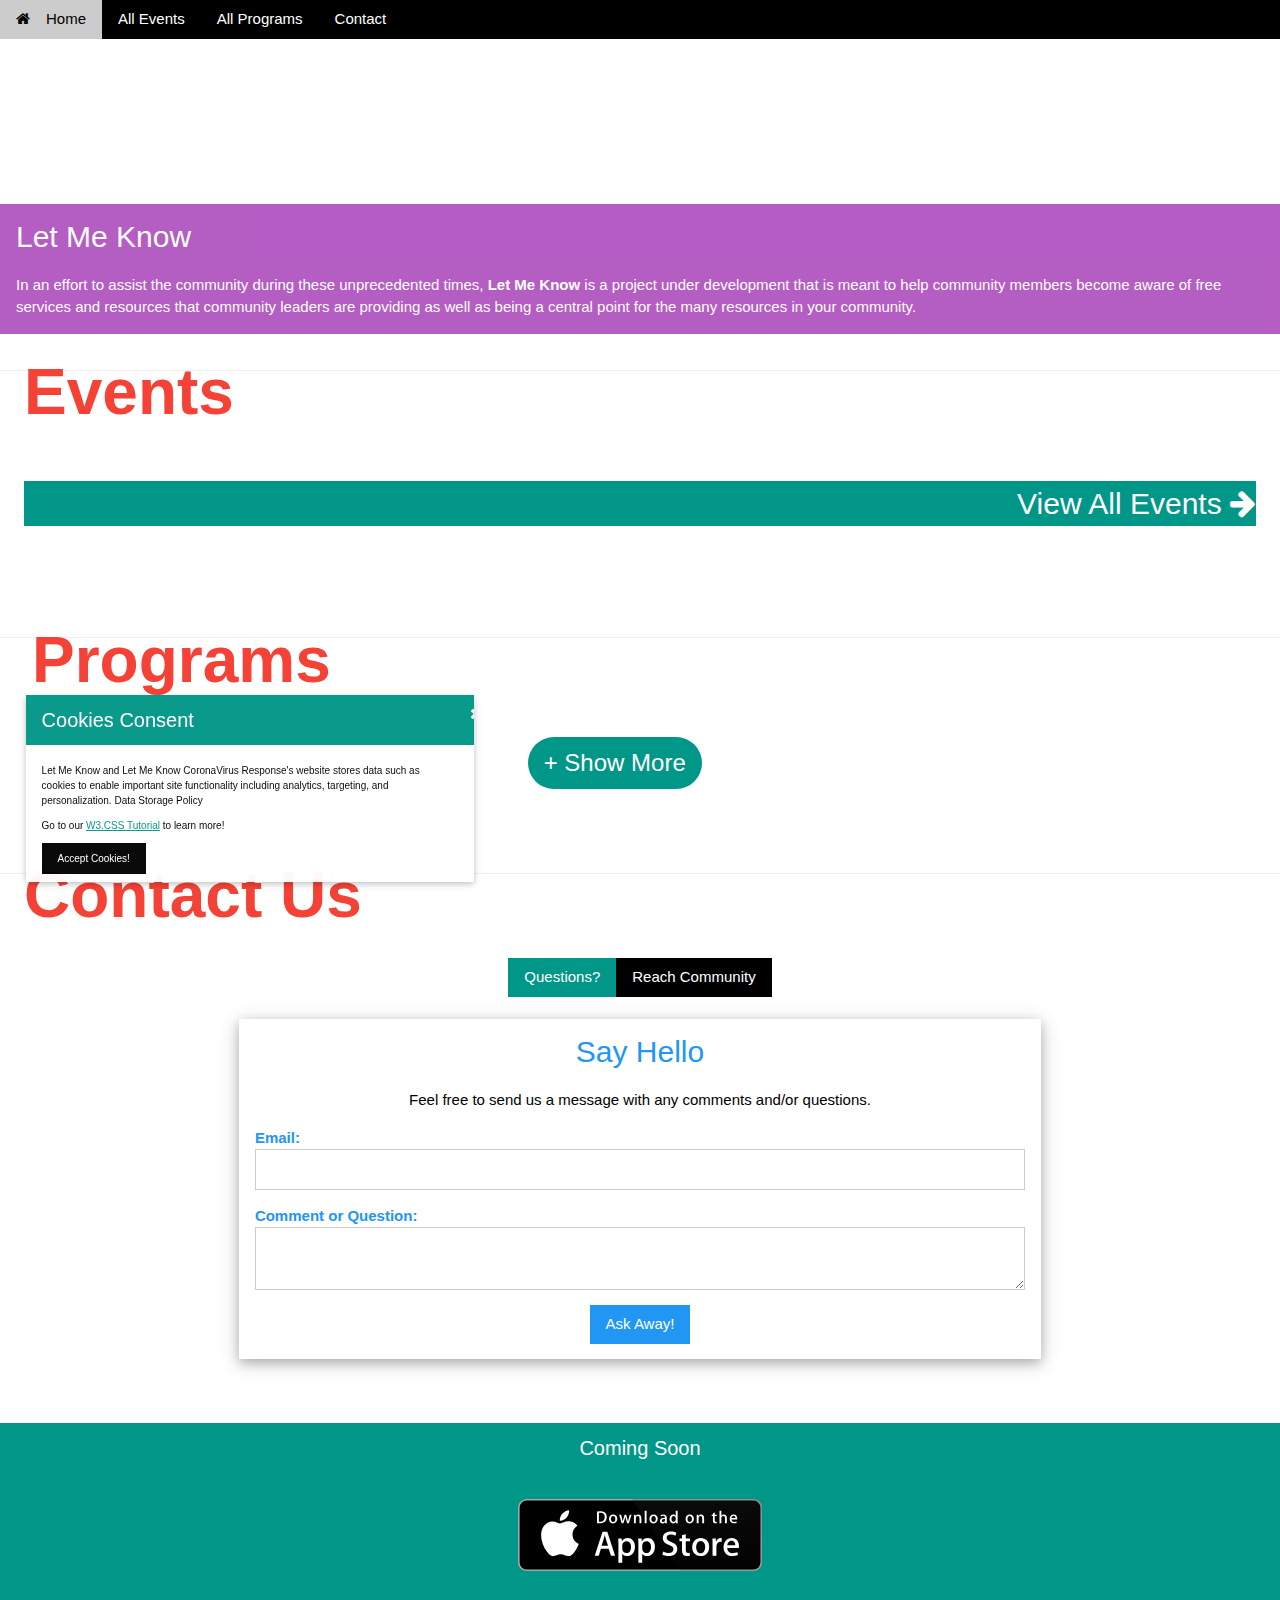
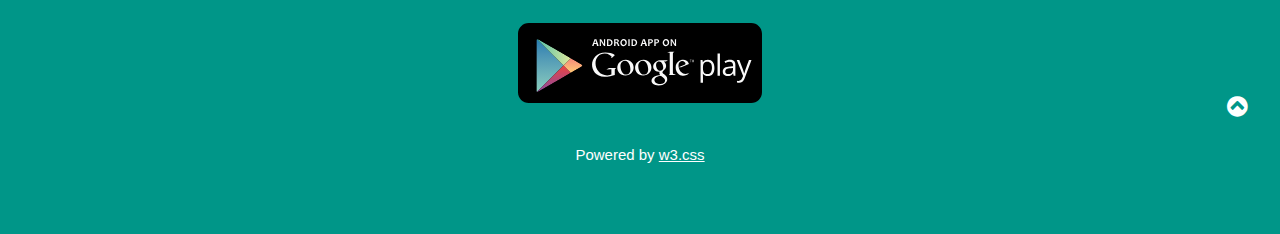
==== commit 9c683e13: "Made UI changes and fixed a few things" ====
--- a/index.html
+++ b/index.html
@@ -99,7 +99,7 @@
 <div class="w3-row-padding w3-padding-64 w3-margin-top" id="work">
     <!-- -------------------------------------------------------------------------------------------------------Go to more events Button Container -->
 <div class="w3-container" style="position:relative">
-    <h1 class="w3-jumbo w3-text-red w3-shadow" style="position:absolute;top:-116px;left:24px"><b>Events</b></h1>
+    <h1 class="w3-jumbo w3-text-red w3-shadow w3-left-align PAZ-Titlemargins-Top" ><b>Events</b></h1>
 </div>
 
 
@@ -177,9 +177,15 @@
 xmlhttp.send();
 </script>
 
-  <button onclick="location.href='AllEvents.html'" class="w3-button w3-center w3-xlarge w3-teal w3-round-xxlarge w3-hover-teal w3-margin-ShowMore" title="Go To Events List">
-  + Show More
-  </button>
+	
+
+	
+
+		
+ 	<div class="w3-panel w3-margin-25centLeft" onclick="location.href='AllEvents.html'">
+	 <h2 class="w3-right-align w3-teal w3 w3-hover-black w3-margin-25centLeft">View All Events <i class="fa fa-arrow-right"></i></h2>
+
+    </div>
 
 
 
@@ -190,11 +196,10 @@
   <hr>
 <div class="w3-container w3-padding-64 w3-theme-l5" id="program">
     <div class="w3-container" style="position:relative">
-    <h1 class="w3-jumbo w3-text-red" style="position:absolute;top:-116px;left:24px"><b>Programs</b></h1>
+    <h1 class="w3-jumbo w3-text-red w3-left-align PAZ-Titlemargins-Top" ><b>Programs</b></h1>
     </div>
 
 <p id="programs"></p>
-
 
 
 <script>
@@ -245,40 +250,45 @@
     -->
 <!-- ------------------------------------------------------------------------------------------------------------------------------Contact Row -->
 <hr>
-<div class="w3-row-padding w3-center w3-padding-64" id="contact">
+<div class="w3-row-padding w3-center w3-padding-64 w3-mobile" id="contact">
          <div class="w3-container" style="position:relative">
-    <h1 class="w3-jumbo w3-text-red" style="position:absolute;top:-116px;left:24px"><b>Contact Us</b></h1>
-    </div>
-
-
-
-
-
-  <div class="w3-bar w3-black w3-margin-bottom">
-    <button class="w3-bar-item w3-button tablink w3-teal" onclick="openCity(event,'Con')">Contact</button>
-    <button class="w3-bar-item w3-button tablink " onclick="openCity(event,'Event')">Submit Event</button>
-    <button class="w3-bar-item w3-button tablink" onclick="openCity(event,'Program')">Submit Program</button>
+    <h1 class="w3-jumbo w3-text-red w3-left-align PAZ-Titlemargins-Top" ><b>Contact Us</b></h1>
+    </div>
+
+
+
+
+
+  <div class="w3-bar w3-black w3-margin-bottom w3-mobile">
+    <button class="w3-bar-item w3-button tablink w3-teal" onclick="openCity(event,'Con')">Questions?</button>
+    <button class="w3-bar-item w3-button tablink " onclick="openCity(event,'Event')">Reach Community</button>
+    <!--<button class="w3-bar-item w3-button tablink" onclick="openCity(event,'Program')">Submit Program</button>-->
 
   </div>
 
-  <div id="Event" class="w3-container city PAZ-animate-fading" style="display:none">
+  <div id="Event" class="w3-container city PAZ-animate-fading w3-mobile" style="display:none">
 <!-- -----------------------------------------------------------------Submit Event -->
    <div class="w3-container w3-card-4 w3-margin-right PAZ-margin-18-LR w3-padding w3-left-align">
-        <h2 class="w3-text-blue w3-center">Submit an Event!</h2>
-
-        <p class = "w3-left"> Have an event? Want to share a community service event to help out your community during these unprecedented times? Have a digital class you want your community to become aware of?
-            Sign in to your Google Account and submit a form with your event details.</p>
-        <p> Upon approval from our staff, your event will be shown on this site, letmeknow.zanproduction.org website Coronavirus Response</p>
+        <h2 class="w3-text-blue w3-center">Reach out to your community</h2>
+
+        <p class = "w3-left"> Know of, or are you hosting an event that you would like your community to become aware of? <br>
+		Want to share a community service event to help out your community during these unprecedented times? Have a digital class you want your community to become aware of?
+            <br>
+		Sign in to your Google Account and submit a form with your event details.</p>
+        
+	   <p> Upon approval from our staff, your event will be shown on this site, letmeknow.zanproduction.org website Coronavirus Response</p>
         <p><span style="color: #A80000"><u><b>Please Note:</b> You will need to sign in to your gmail account in order to submit an event for review.</u></span></p>
 
-        <p class = " w3-center"><button class="w3-btn w3-blue" onclick="window.open('https://forms.gle/3HyrLBHpQnjg3Du28'); ">Submit an Event!</button></p>
+        <p class = "w3-padding w3-center w3-margin-right ">
+			<button class="w3-btn w3-blue w3-mobile w3-margin" onclick="window.open('https://forms.gle/3HyrLBHpQnjg3Du28'); ">Submit an Event</button>
+			<button class="w3-btn w3-blue w3-mobile w3-margin" onclick="window.open('https://forms.gle/3HyrLBHpQnjg3Du28'); ">Submit an Program</button>
+			</p>
+			
+       
+			
     </div>
    </div>
 
-<!-- -----------------------------------------------------------------Submit Program -->
-  <div id="Program" class="w3-container city PAZ-animate-fading" style="display:none">
-     <iframe src="https://script.google.com/macros/s/AKfycbyybHsgXjD7RF-iYfJycYh_pijT7AcqOLYhs6ioUfyzRS8xSYM/exec" width="100%" height="1600" frameborder="0" marginheight="0" marginwidth="0">Loading…</iframe>
-  </div>
 
 
 <!-- -----------------------------------------------------------------Submit Inquiry -->
--- a/site2.css
+++ b/site2.css
@@ -262,4 +262,5 @@
 .w3-margin-50centLeft{margin-left:50%!important}
 .PAZ-margin-18-LR{margin-left:17%!important; margin-right:17%!important}
 .PAZ-animate-fading{animation:fading 1s linear}@keyframes fading{0%{opacity:0}100%{opacity:1}}
-
+.PAZ-Titlemargins-Top{margin-top:-9%!important}
+
